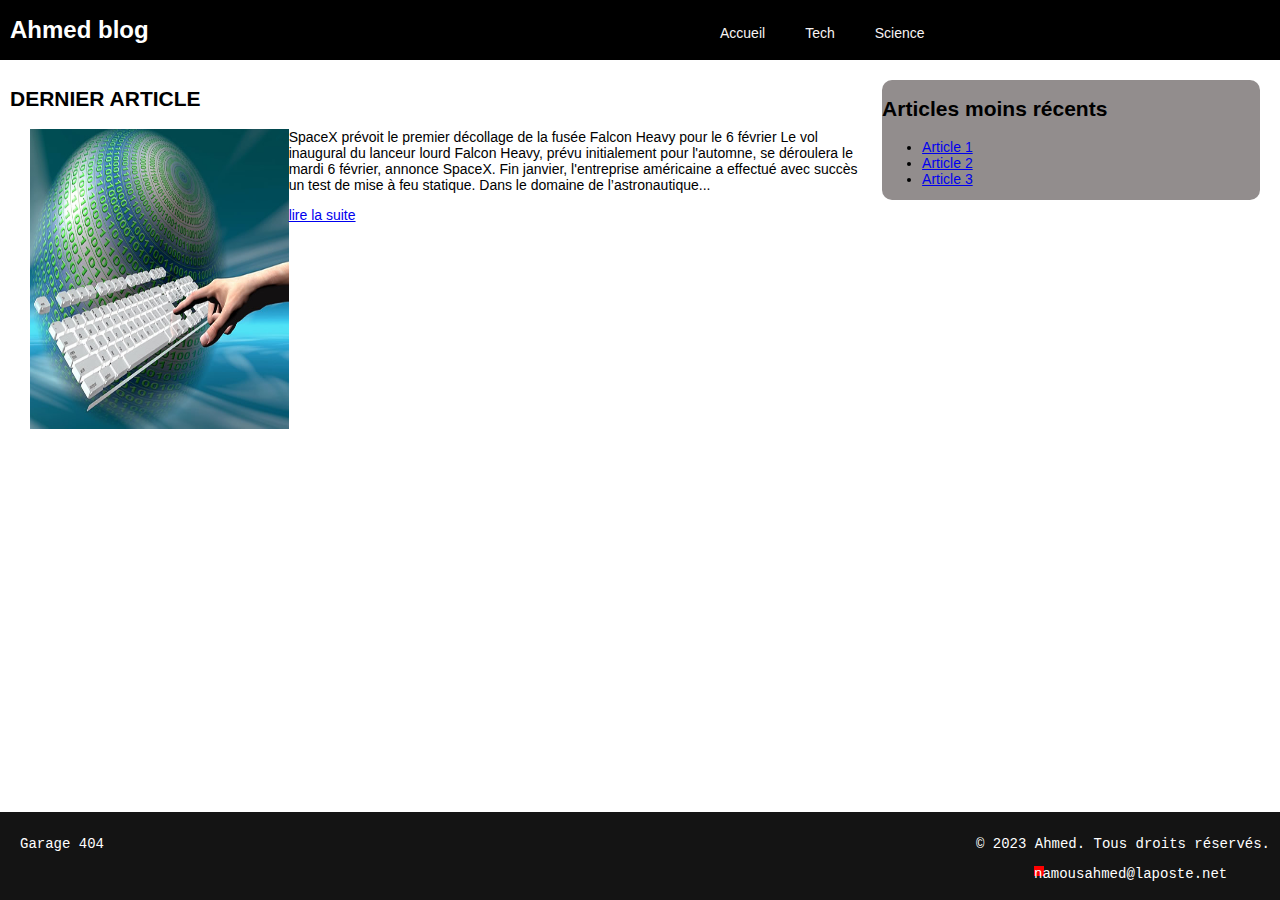
==== ex1/projet/index.html @ a653eddb "animation footer" ====
<!DOCTYPE html>
<html lang="en">
<head>
    <meta charset="UTF-8">
    <meta http-equiv="X-UA-Compatible" content="IE=edge">
    <meta name="viewport" content="width=device-width, initial-scale=1.0">
    <meta name="viewport" content="width=device-width, initial-scale=1">
    <title>Blog</title>
    <link rel="stylesheet" href="/ex1/projet/css/main.css">
</head>
<body>
    <header>  
        <h1>Ahmed blog</h1>
   <nav>
    <ul class="menu">
        <li>
            <a href="index.html">Accueil</a>
        </li>
        <li>
            <a href="page2.html">Tech</a>
        </li>
        <li>
            <a href="page3.html">Science</a>
        </li>
    </ul>
</nav>
</header>
    
    <div class="container">
        <div class="article">
          <h2>Dernier Article</h2>
          <img src="image/technology.jpg" alt="Dernier Article">
           <div classe="excerpt"
          <p>SpaceX prévoit le premier décollage de la fusée Falcon Heavy pour le 6 février

            Le vol inaugural du lanceur lourd Falcon Heavy, prévu initialement pour l'automne, se déroulera le mardi 6 février, annonce SpaceX. Fin janvier, l'entreprise américaine a effectué avec succès un test de mise à feu statique.
            
            Dans le domaine de l’astronautique...</p>
          <div classe="read more">
          <a href="page2.html"> lire la suite</a>
          </div>
        
    </div>
        </div>

        
        
        <aside class="aside">
          <h2>Articles moins récents</h2>
          <ul>
            <li><a href="page2.html">Article 1</a></li>
            <li><a href="page3.html">Article 2</a></li>
            <li><a href="page4.html">Article 3</a></li>
            
          </ul>
        </aside>
      </div>
      
     
</body>
<footer class="footer">
    <div class="footer-left">
        <p>Garage 404</p>
    </div>
    <div class="footer-right">
        <p>&copy; 2023 Ahmed. Tous droits réservés.</p>
        <p class="animation-rainbow">namousahmed@laposte.net</p>
    </div>
    </footer>
    
</html>
---- ex1/projet/css/main.css ----
header {
  height: 60px;
  width: 100%;
  background-color: #000;
  color: #fff;
  display: flex;
  align-items: center;
  
}

img {
width: 500px;
height: 300px;
margin-left: 20px;
}


header h1 {
  font-size: 24px;
  margin: 0 10px;
  flex-grow: 1;
  
}

nav {
  display: inline-block;
}

nav ul {
  list-style-type: none;
  padding: 0;
  margin: 50;
  display: flex;
}

nav li {
  width: 150px;
  text-align: center;
  line-height: 40px;
  background-color: #000;
  color: #fff;
  cursor: pointer;
  
}

nav li:hover {
  background-color: #333;
  transition: ease-out 3s;
}

nav li a {
  text-decoration: none;
  color: #fff;
}

p {
  margin-left: 10px;
  font-family: 'Courier New', Courier, monospace;
  margin-right: 20px;
}
.aside {
  background-color: #928d8d;
  margin-top: 20px;
  height: 120px;
  width: 30%;
  margin-right: 20px;
  border-radius: 10px;
  
}

#aside {
  
  transition: ease-out 2s red;
}

body {
  font-family: "Roboto", sans-serif;
  font-size: 14px;
  margin: 0;
  padding: 0;
  min-height: 100vh;
  background-color: #fff;
}

.content {
  display: flex;
  justify-content: space-between;
  margin: 0;
  padding: 20px;
  box-sizing: border-box;
}


.container {
  display: flex;
}

.article {
  width: 70%;
  padding: 10px;
  box-sizing: border-box;
}

.article h2 {
  text-transform: uppercase;
}

.article img {
  width: 30%;
  float: left;
}

.article .excerpt {
  float: right;
  width: 35%;
  text-align: justify;
  margin-left: 20px;
}

.article .read-more {
  text-align: right;
}

.article .read-more a {
  color: rgb(21, 70, 204);
  text-decoration: none;
}

.article .read-more a:hover {
  text-decoration: none;
}

.menu {
  width: 30%;
  padding: 10px;
  margin-top: 20px;
  
  border-radius: 5px;
}

.menu ul {
  list-style-type: none;
  margin-left: 20px;
  margin-right: 20px;
  padding: 1%;
  
}

.menu li {
  margin-left: 20px;
  margin-right: 20px;
  align-items: center;
}

.menu li a {
  color: #f8f4f4;
  text-decoration: none;
  
}

.menu li a:hover {
  color: #4d4848;
}

.footer.right {
  margin-right: 10px;
  
}

.footer-left {
  float: left;
  
}


.animation-rainbow {
  width: 10px;
  height: 10px;
  background: red;
  position: relative;
  animation: mymove 5s infinite;
  animation-timing-function: linear;
  margin-left: 80%;
}

@keyframes mymove {
  from {left: 0px;}
  to {left: 200px;}

}

footer {
  background-color: #141414;
  color: #fff;
  padding: 10px;
  text-align: right;
  width: 100%;
  text-shadow: 5px;
  flex-shrink: 0;
  box-shadow: 5px;
  position: absolute;
  bottom: 0%;
}
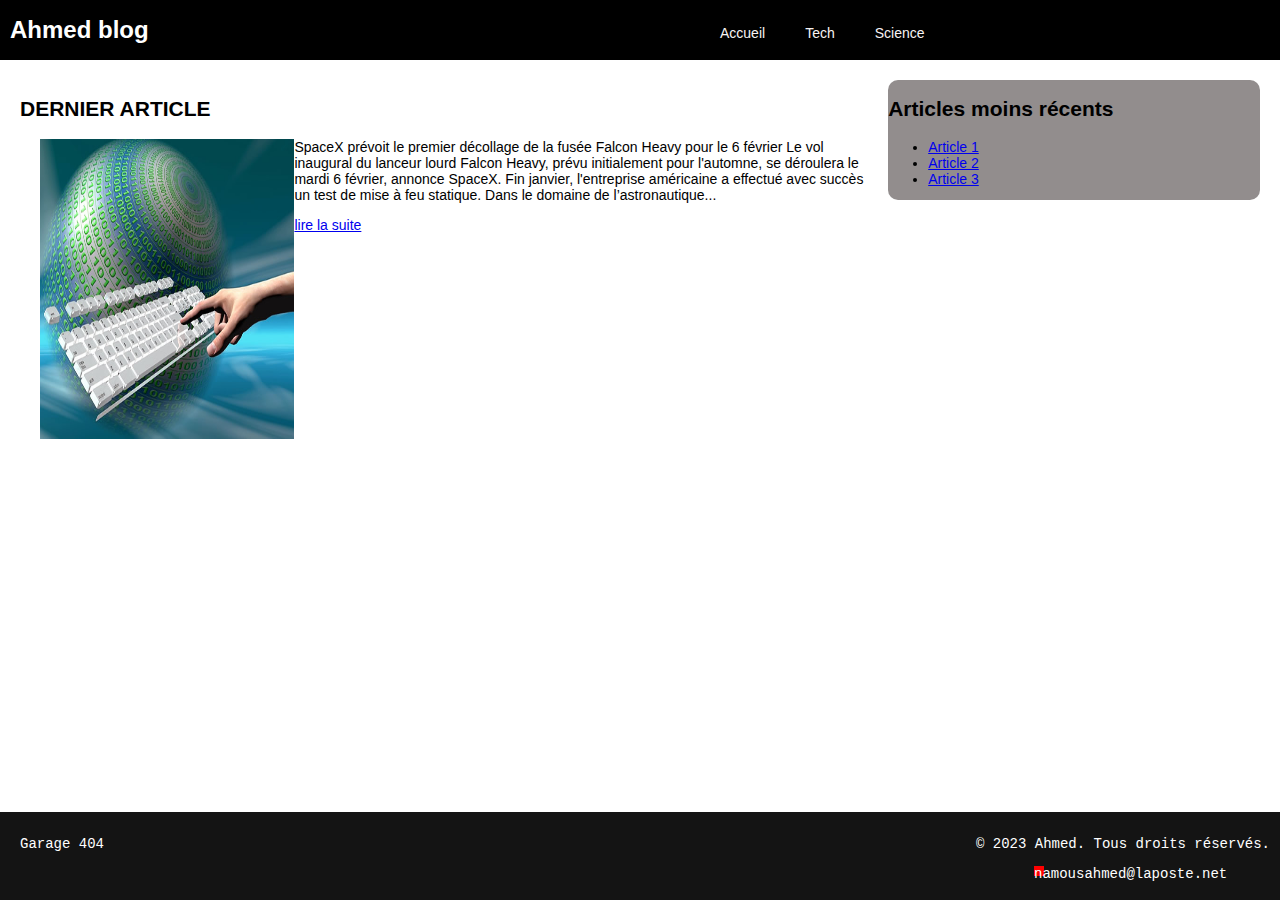
==== commit 8e38d9a8: "costum index" ====
--- a/ex1/projet/index.html
+++ b/ex1/projet/index.html
@@ -44,6 +44,7 @@
         </div>
 
         
+    
         
         <aside class="aside">
           <h2>Articles moins récents</h2>
--- a/ex1/projet/css/main.css
+++ b/ex1/projet/css/main.css
@@ -99,6 +99,7 @@
   width: 70%;
   padding: 10px;
   box-sizing: border-box;
+  margin: 10px;
 }
 
 .article h2 {
@@ -115,6 +116,7 @@
   width: 35%;
   text-align: justify;
   margin-left: 20px;
+  
 }
 
 .article .read-more {
@@ -203,3 +205,4 @@
 }
 
 
+
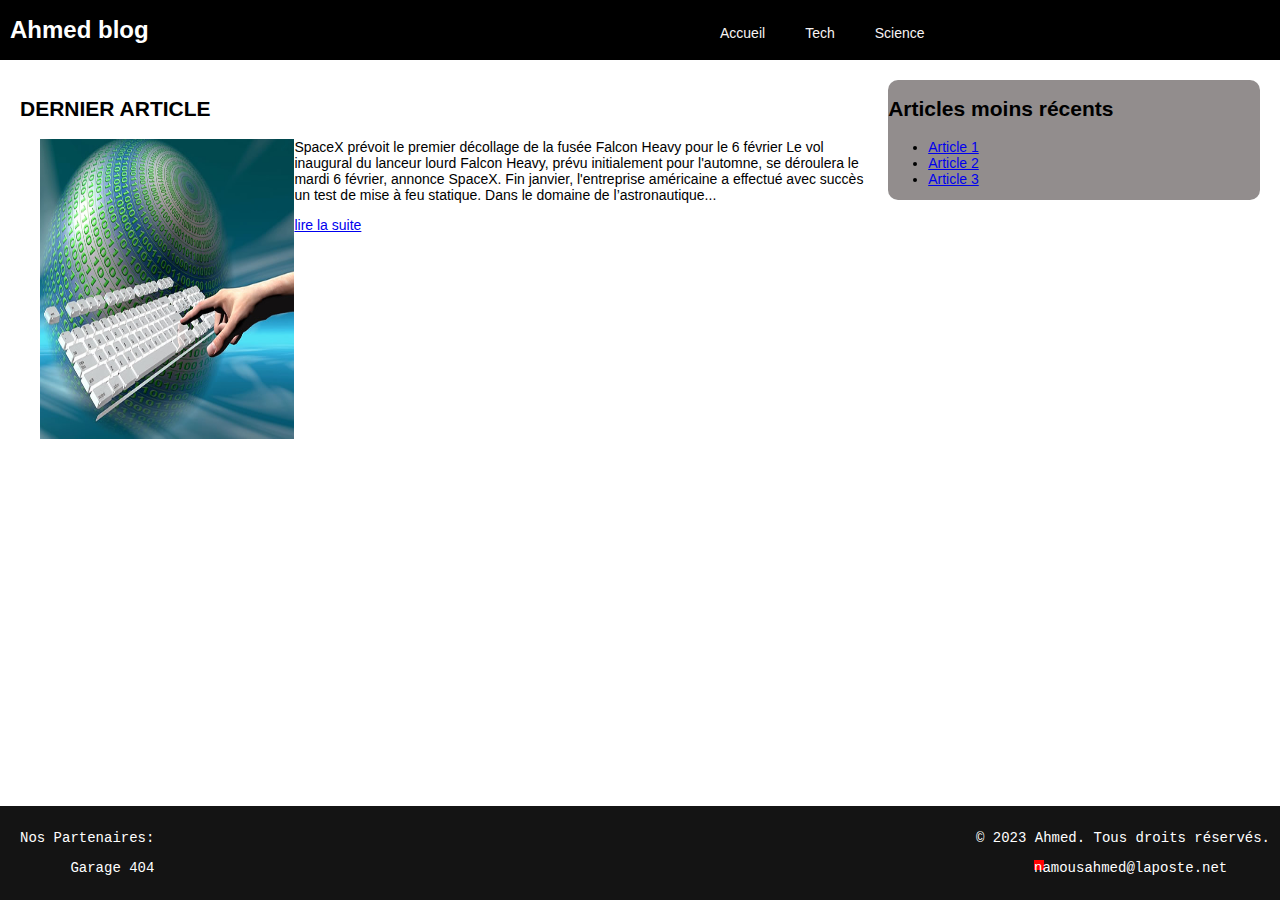
==== commit 176a62a8: "footer" ====
--- a/ex1/projet/index.html
+++ b/ex1/projet/index.html
@@ -61,6 +61,7 @@
 </body>
 <footer class="footer">
     <div class="footer-left">
+        <P>Nos Partenaires:</P>
         <p>Garage 404</p>
     </div>
     <div class="footer-right">
--- a/ex1/projet/css/main.css
+++ b/ex1/projet/css/main.css
@@ -113,7 +113,7 @@
 
 .article .excerpt {
   float: right;
-  width: 35%;
+  width: 30%;
   text-align: justify;
   margin-left: 20px;
   
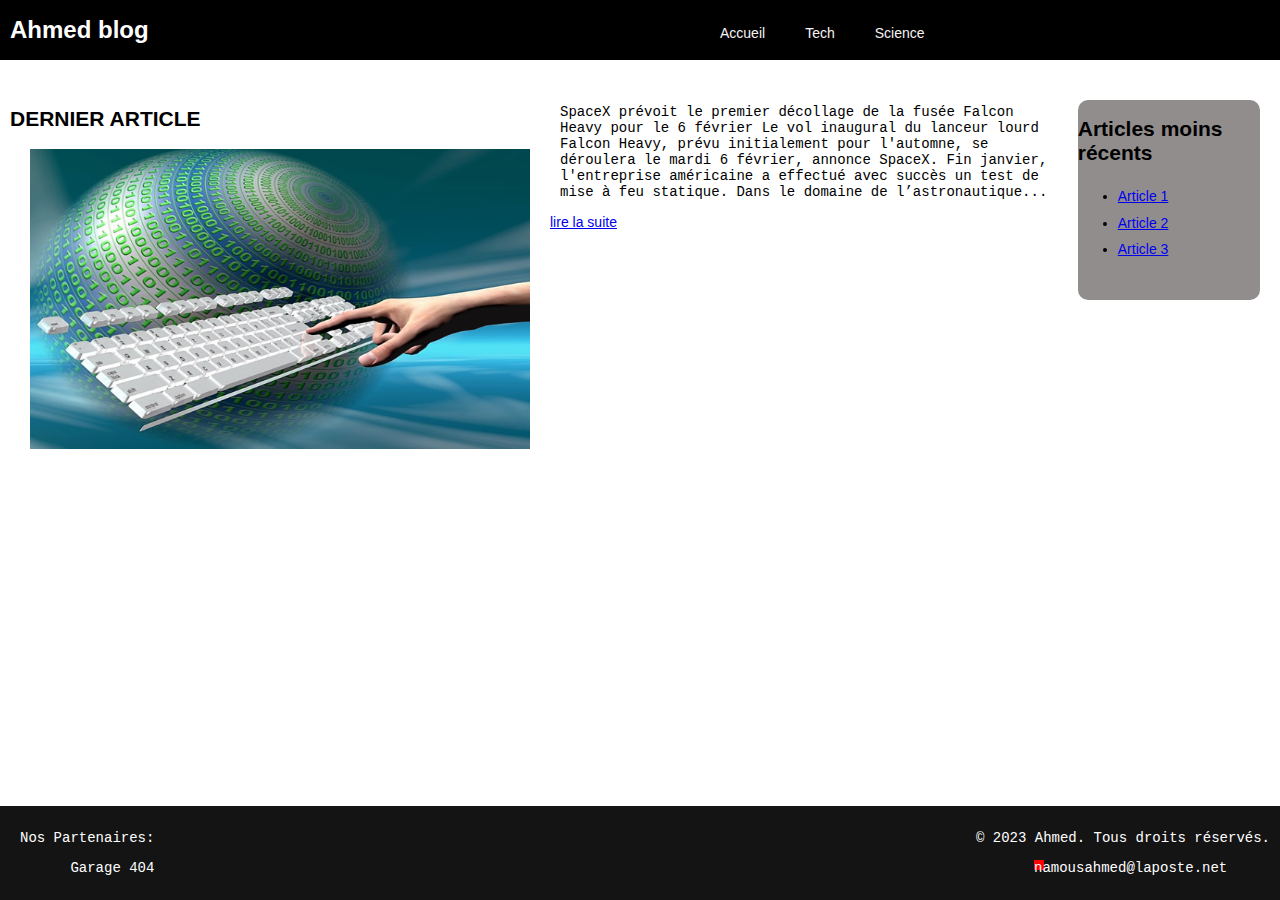
==== commit af6c165b: "custume style" ====
--- a/ex1/projet/index.html
+++ b/ex1/projet/index.html
@@ -1,73 +1,73 @@
 <!DOCTYPE html>
 <html lang="en">
+
 <head>
     <meta charset="UTF-8">
     <meta http-equiv="X-UA-Compatible" content="IE=edge">
     <meta name="viewport" content="width=device-width, initial-scale=1.0">
     <meta name="viewport" content="width=device-width, initial-scale=1">
     <title>Blog</title>
-    <link rel="stylesheet" href="/ex1/projet/css/main.css">
+    <link rel="stylesheet" href="./css/main.css">
 </head>
+
 <body>
-    <header>  
+    <header>
         <h1>Ahmed blog</h1>
-   <nav>
-    <ul class="menu">
-        <li>
-            <a href="index.html">Accueil</a>
-        </li>
-        <li>
-            <a href="page2.html">Tech</a>
-        </li>
-        <li>
-            <a href="page3.html">Science</a>
-        </li>
-    </ul>
-</nav>
-</header>
-    
+        <nav>
+            <ul class="menu">
+                <li>
+                    <a href="index.html">Accueil</a>
+                </li>
+                <li>
+                    <a href="page2.html">Tech</a>
+                </li>
+                <li>
+                    <a href="page3.html">Science</a>
+                </li>
+            </ul>
+        </nav>
+    </header>
+
     <div class="container">
         <div class="article">
-          <h2>Dernier Article</h2>
-          <img src="image/technology.jpg" alt="Dernier Article">
-           <div classe="excerpt"
-          <p>SpaceX prévoit le premier décollage de la fusée Falcon Heavy pour le 6 février
+            <h2>Dernier Article</h2>
+            <img src="image/technology.jpg" alt="Dernier Article">
+        </div>
+        <div class="excerpt">
+                <p>SpaceX prévoit le premier décollage de la fusée Falcon Heavy pour le 6 février
 
-            Le vol inaugural du lanceur lourd Falcon Heavy, prévu initialement pour l'automne, se déroulera le mardi 6 février, annonce SpaceX. Fin janvier, l'entreprise américaine a effectué avec succès un test de mise à feu statique.
-            
-            Dans le domaine de l’astronautique...</p>
-          <div classe="read more">
-          <a href="page2.html"> lire la suite</a>
-          </div>
-        
-    </div>
+                    Le vol inaugural du lanceur lourd Falcon Heavy, prévu initialement pour l'automne, se déroulera le
+                    mardi 6 février, annonce SpaceX. Fin janvier, l'entreprise américaine a effectué avec succès un test
+                    de mise à feu statique.
+
+                    Dans le domaine de l’astronautique...</p>
+            <div classe="read more">
+                <a href="page2.html"> lire la suite</a>
+            </div>
+
         </div>
-
-        
-    
         
         <aside class="aside">
-          <h2>Articles moins récents</h2>
-          <ul>
-            <li><a href="page2.html">Article 1</a></li>
-            <li><a href="page3.html">Article 2</a></li>
-            <li><a href="page4.html">Article 3</a></li>
-            
-          </ul>
+            <h2>Articles moins récents</h2>
+            <ul>
+                <li><a href="page2.html">Article 1</a></li>
+                <li><a href="page3.html">Article 2</a></li>
+                <li><a href="page4.html">Article 3</a></li>
+            </ul>
         </aside>
-      </div>
-      
-     
+    </div>
+
+    <footer class="footer">
+        <div class="footer-left">
+            <P>Nos Partenaires:</P>
+            <p>Garage 404</p>
+        </div>
+        <div class="footer-right">
+            <p>&copy; 2023 Ahmed. Tous droits réservés.</p>
+            <p class="animation-rainbow">namousahmed@laposte.net</p>
+        </div>
+    </footer>
 </body>
-<footer class="footer">
-    <div class="footer-left">
-        <P>Nos Partenaires:</P>
-        <p>Garage 404</p>
-    </div>
-    <div class="footer-right">
-        <p>&copy; 2023 Ahmed. Tous droits réservés.</p>
-        <p class="animation-rainbow">namousahmed@laposte.net</p>
-    </div>
-    </footer>
-    
+
+
 </html>--- a/ex1/projet/css/main.css
+++ b/ex1/projet/css/main.css
@@ -5,22 +5,16 @@
   color: #fff;
   display: flex;
   align-items: center;
-  
+
 }
 
 img {
-width: 500px;
-height: 300px;
-margin-left: 20px;
-}
-
-
-header h1 {
-  font-size: 24px;
-  margin: 0 10px;
-  flex-grow: 1;
-  
-}
+  width: 500px;
+  height: 300px;
+  margin-left: 20px;
+}
+
+
 
 nav {
   display: inline-block;
@@ -40,7 +34,7 @@
   background-color: #000;
   color: #fff;
   cursor: pointer;
-  
+
 }
 
 nav li:hover {
@@ -58,19 +52,26 @@
   font-family: 'Courier New', Courier, monospace;
   margin-right: 20px;
 }
+
 .aside {
   background-color: #928d8d;
+  height: 200px;
+  margin-right: 20px;
+  border-radius: 10px;
   margin-top: 20px;
-  height: 120px;
-  width: 30%;
-  margin-right: 20px;
-  border-radius: 10px;
-  
+
 }
 
 #aside {
-  
+
   transition: ease-out 2s red;
+}
+
+.aside>ul {
+  height: 80px;
+  display:flex;
+  flex-direction: column;
+  justify-content: space-around;
 }
 
 body {
@@ -82,6 +83,11 @@
   background-color: #fff;
 }
 
+.excerpt {
+  padding: 10px;
+  width: 50%;
+}
+
 .content {
   display: flex;
   justify-content: space-between;
@@ -93,32 +99,19 @@
 
 .container {
   display: flex;
+  margin-top: 20px;
+  justify-content: space-between;
 }
 
 .article {
-  width: 70%;
   padding: 10px;
   box-sizing: border-box;
-  margin: 10px;
 }
 
 .article h2 {
   text-transform: uppercase;
 }
 
-.article img {
-  width: 30%;
-  float: left;
-}
-
-.article .excerpt {
-  float: right;
-  width: 30%;
-  text-align: justify;
-  margin-left: 20px;
-  
-}
-
 .article .read-more {
   text-align: right;
 }
@@ -136,7 +129,7 @@
   width: 30%;
   padding: 10px;
   margin-top: 20px;
-  
+
   border-radius: 5px;
 }
 
@@ -145,7 +138,7 @@
   margin-left: 20px;
   margin-right: 20px;
   padding: 1%;
-  
+
 }
 
 .menu li {
@@ -157,7 +150,7 @@
 .menu li a {
   color: #f8f4f4;
   text-decoration: none;
-  
+
 }
 
 .menu li a:hover {
@@ -166,12 +159,12 @@
 
 .footer.right {
   margin-right: 10px;
-  
+
 }
 
 .footer-left {
   float: left;
-  
+
 }
 
 
@@ -186,8 +179,13 @@
 }
 
 @keyframes mymove {
-  from {left: 0px;}
-  to {left: 200px;}
+  from {
+    left: 0px;
+  }
+
+  to {
+    left: 200px;
+  }
 
 }
 
@@ -204,5 +202,25 @@
   bottom: 0%;
 }
 
-
-
+.container {
+  -webkit-animation: fadein 2s;
+}
+
+@-webkit-keyframes fadein {
+
+  /* sur Safari et Chrome */
+  from {
+    opacity: 0;
+  }
+
+  to {
+    opacity: 2;
+  }
+}
+
+header h1 {
+  font-size: 24px;
+  margin: 0 10px;
+  flex-grow: 1;
+
+}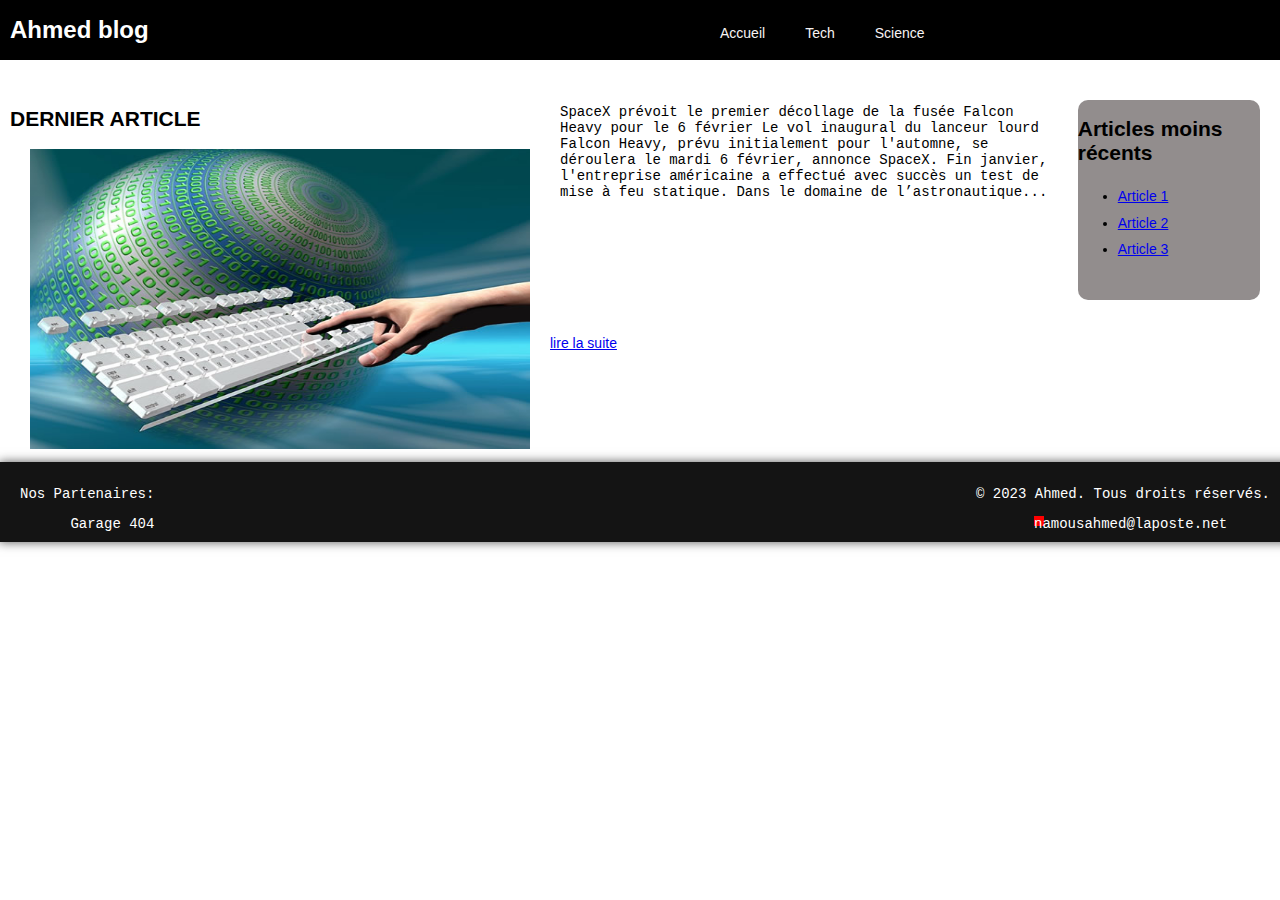
==== commit 07b619d2: "footer" ====
--- a/ex1/projet/index.html
+++ b/ex1/projet/index.html
@@ -6,6 +6,9 @@
     <meta http-equiv="X-UA-Compatible" content="IE=edge">
     <meta name="viewport" content="width=device-width, initial-scale=1.0">
     <meta name="viewport" content="width=device-width, initial-scale=1">
+    <script src="https://ajax.googleapis.com/ajax/libs/jquery/3.7.0/jquery.min.js"></script>
+    <script src="https://ajax.googleapis.com/ajax/libs/jquery/2.2.4/jquery.min.js"></script>
+    <script src="https://ajax.googleapis.com/ajax/libs/jquery/1.12.4/jquery.min.js"></script>
     <title>Blog</title>
     <link rel="stylesheet" href="./css/main.css">
 </head>
--- a/ex1/projet/css/main.css
+++ b/ex1/projet/css/main.css
@@ -51,6 +51,7 @@
   margin-left: 10px;
   font-family: 'Courier New', Courier, monospace;
   margin-right: 20px;
+  height: 60%;
 }
 
 .aside {
@@ -81,6 +82,8 @@
   padding: 0;
   min-height: 100vh;
   background-color: #fff;
+  display: flex;
+  flex-direction: column;
 }
 
 .excerpt {
@@ -194,16 +197,21 @@
   color: #fff;
   padding: 10px;
   text-align: right;
+  height: 60px;
   width: 100%;
+  flex-shrink: 0;
   text-shadow: 5px;
-  flex-shrink: 0;
-  box-shadow: 5px;
-  position: absolute;
-  bottom: 0%;
-}
-
-.container {
-  -webkit-animation: fadein 2s;
+  box-shadow: -1px 0 10px #555;
+  position: relative;
+  bottom: 0;
+  right: 0;
+  left: 0;
+  margin-bottom: 0px;
+  
+}
+
+.container  {
+  -webkit-animation: fadein 3s;
 }
 
 @-webkit-keyframes fadein {
@@ -223,4 +231,43 @@
   margin: 0 10px;
   flex-grow: 1;
 
+}
+
+.footer{
+  -webkit-animation: fadein 2s;
+}
+
+
+p {
+  animation-duration: 3s;
+  animation-name: slidein;
+}
+
+@keyframes slidein {
+  from {
+    margin-left: 100%;
+    width: 300%;
+  }
+
+  to {
+    margin-left: 0%;
+    width: 100%;
+  }
+}
+
+img {
+  animation-duration: 3s;
+  animation-name: square-to-circle;
+}
+
+@keyframes square-to-circle {
+  0%  {
+    border-radius:0 0 0 0;
+    background:coral;
+ 
+  }
+  25%  {
+    border-radius:30% 30% 30% 30%;
+    background:darksalmon;
+  } 
 }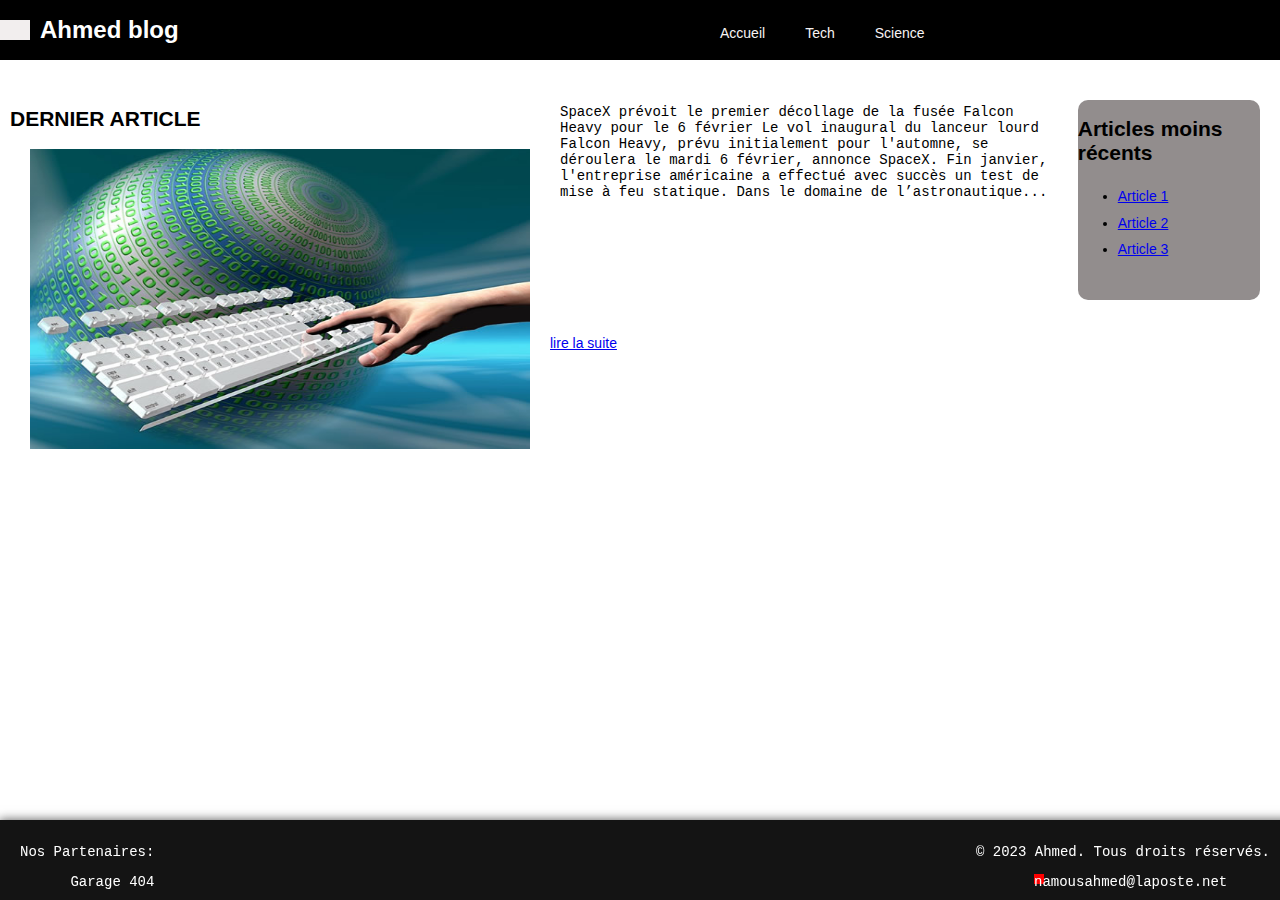
==== commit 1333f830: "costum page2" ====
--- a/ex1/projet/index.html
+++ b/ex1/projet/index.html
@@ -14,7 +14,12 @@
 </head>
 
 <body>
+    
     <header>
+        <div class="burger">
+            
+        
+            </div>
         <h1>Ahmed blog</h1>
         <nav>
             <ul class="menu">
--- a/ex1/projet/css/main.css
+++ b/ex1/projet/css/main.css
@@ -117,6 +117,7 @@
 
 .article .read-more {
   text-align: right;
+  cursor: pointer;
 }
 
 .article .read-more a {
@@ -202,7 +203,7 @@
   flex-shrink: 0;
   text-shadow: 5px;
   box-shadow: -1px 0 10px #555;
-  position: relative;
+  position: fixed;
   bottom: 0;
   right: 0;
   left: 0;
@@ -212,6 +213,7 @@
 
 .container  {
   -webkit-animation: fadein 3s;
+  margin-bottom: 60px;
 }
 
 @-webkit-keyframes fadein {
@@ -270,4 +272,11 @@
     border-radius:30% 30% 30% 30%;
     background:darksalmon;
   } 
+}
+.burger {
+  width: 30px;
+  height: 20px;
+  background-color: #f2eeee;
+  cursor:pointer;
+  position: relative;
 }